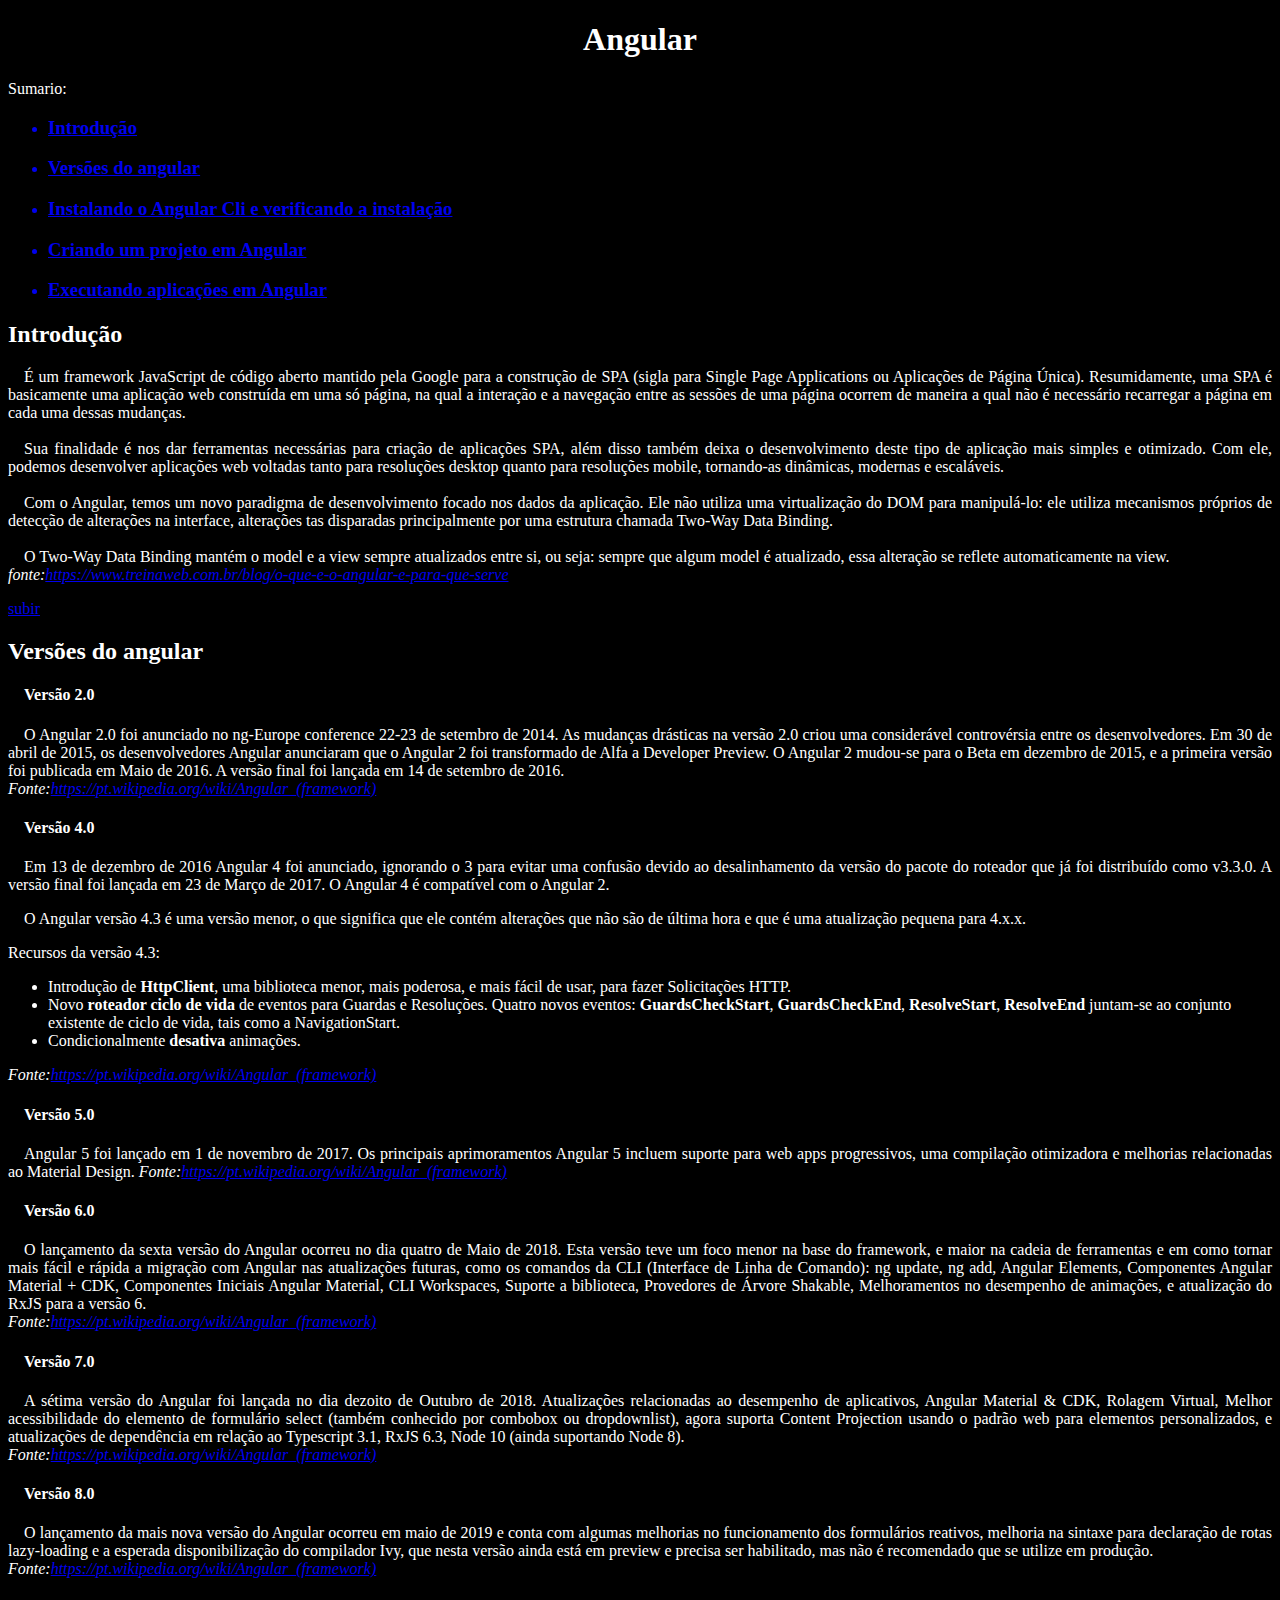
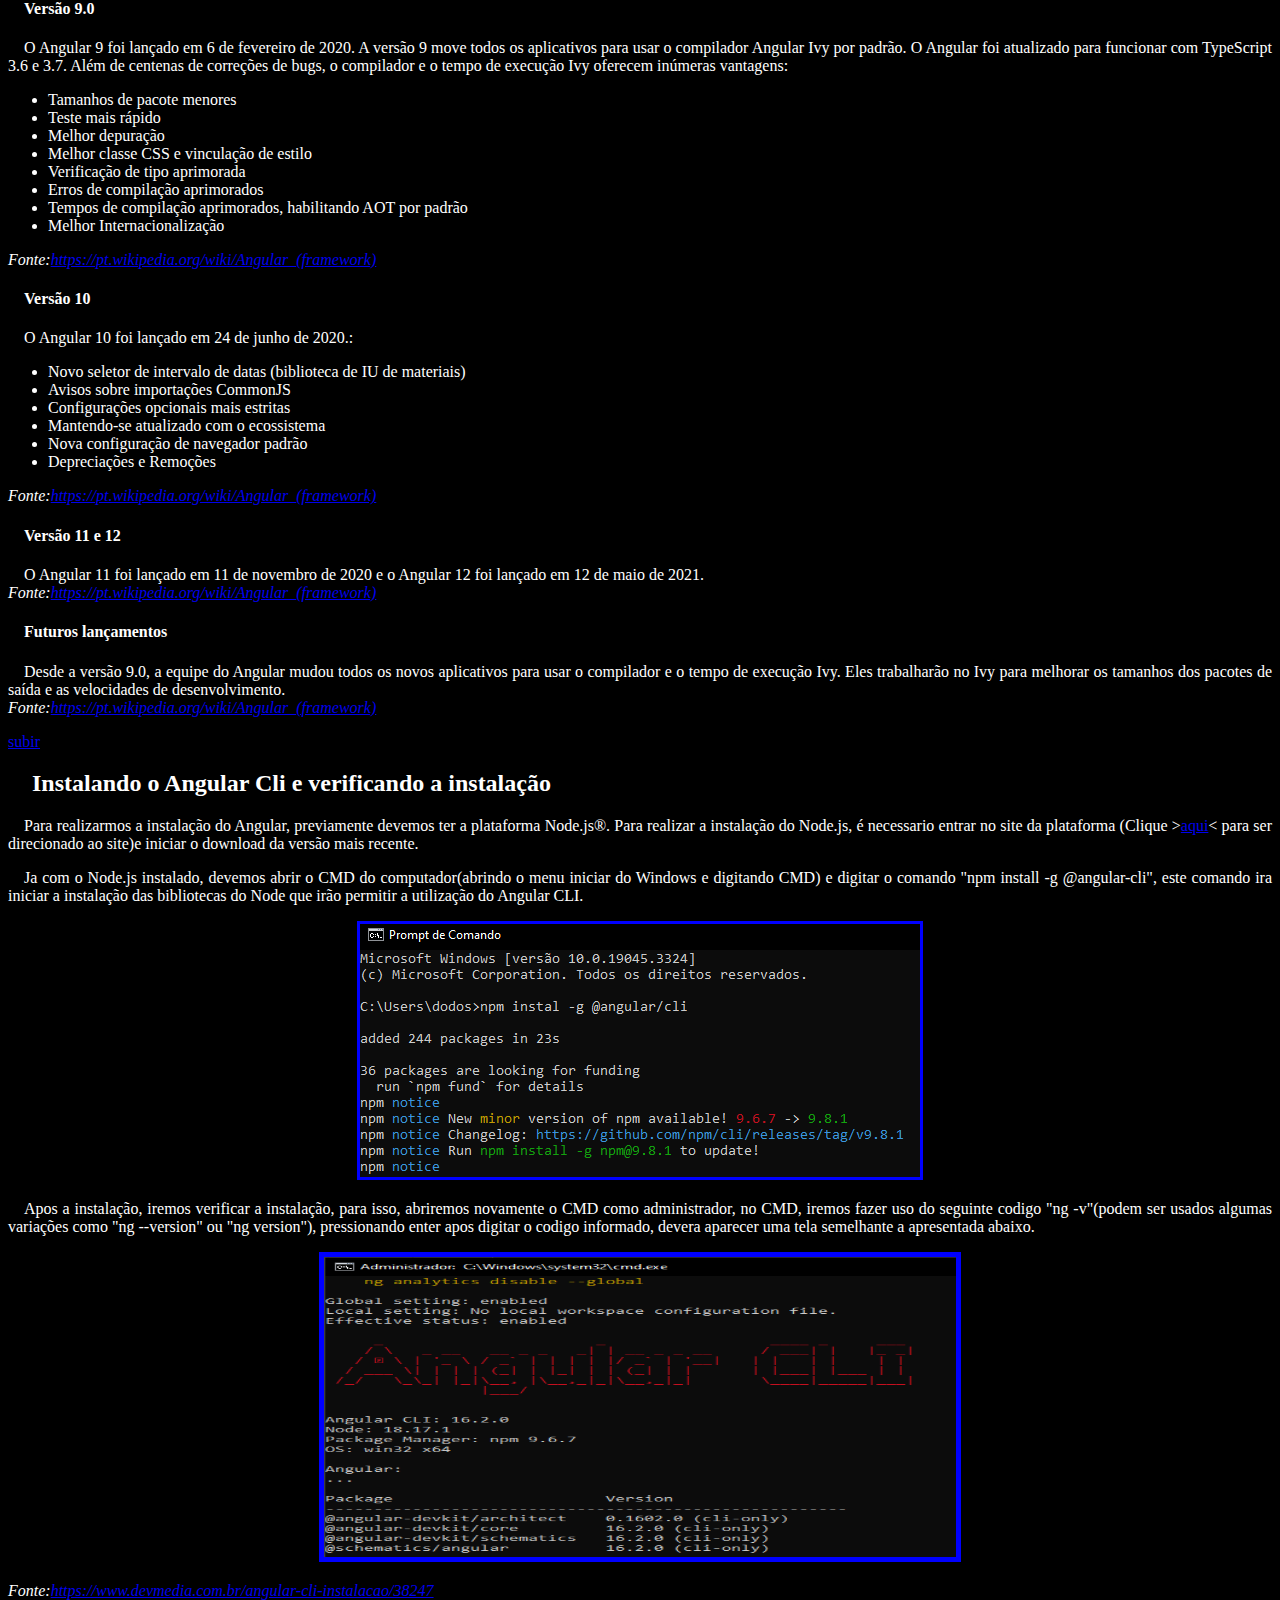
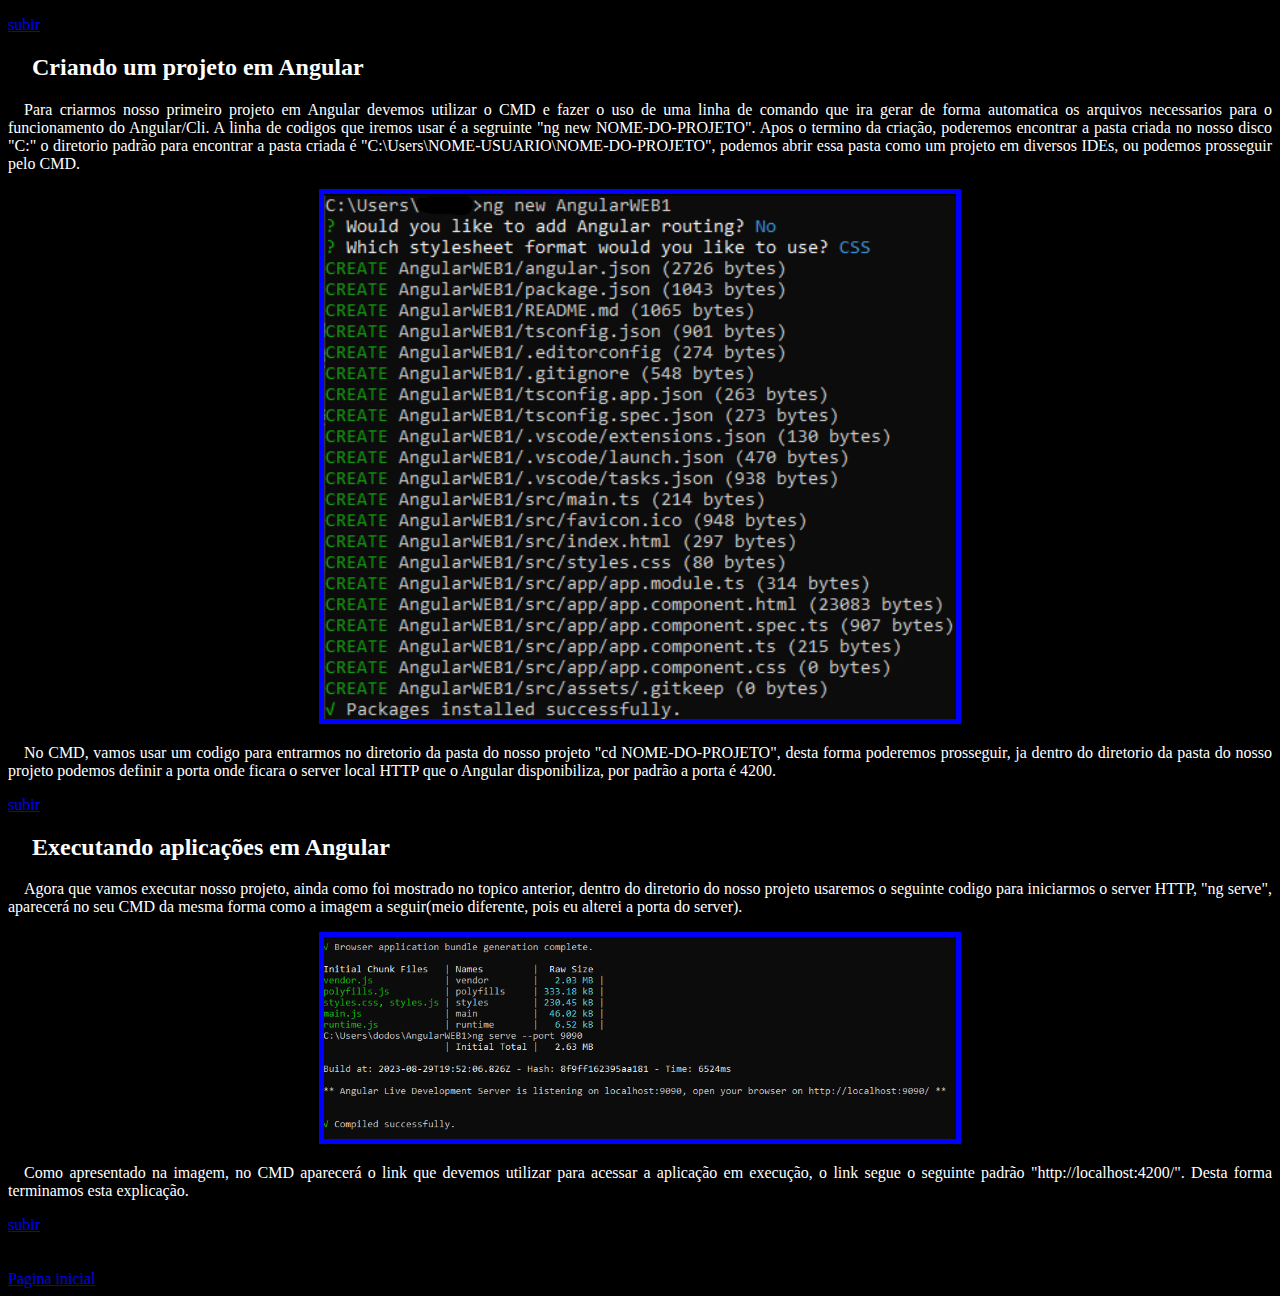
==== Angula.html @ 8cdce6b3 "Add files via upload" ====
<!DOCTYPE html>
<html lang="pt-br">
<head>
  <meta charset="UTF-8">
  <title>Manual Angular</title>
</head>
<body bgcolor="black">
<font color="white" >
<a name="topo"></a>
  <h1 align="center">Angular</h1>

<p>Sumario:</p>
  <ul>
    <a href="#intro"><li><h3>Introdução</h3></li></a>
    <a href="#versoes"><li><h3>Versões do angular</h3></li></a>
    <a href="#instal"><li><h3>Instalando o Angular Cli e verificando a instalação</h3></li></a>
    <a href="#create"><li><h3>Criando um projeto em Angular</h3></li></a>
    <a href="#execute"><li><h3>Executando aplicações em Angular</h3></li></a>
  </ul>
  <a name="intro"></a>
<h2>Introdução</h2>
<p align="justify">&emsp;É um framework JavaScript de código aberto mantido pela Google para a construção de SPA (sigla para Single Page Applications ou Aplicações de Página Única). Resumidamente, uma SPA é basicamente uma aplicação web construída em uma só página, na qual a interação e a navegação entre as sessões de uma página ocorrem de maneira a qual não é necessário recarregar a página em cada uma dessas mudanças.<br>
  <br>&emsp;Sua finalidade é nos dar ferramentas necessárias para criação de aplicações SPA, além disso também deixa o desenvolvimento deste tipo de aplicação mais simples e otimizado. Com ele, podemos desenvolver aplicações web voltadas tanto para resoluções desktop quanto para resoluções mobile, tornando-as dinâmicas, modernas e escaláveis.<br>
  <br>&emsp;Com o Angular, temos um novo paradigma de desenvolvimento focado nos dados da aplicação. Ele não utiliza uma virtualização do DOM para manipulá-lo: ele utiliza mecanismos próprios de detecção de alterações na interface, alterações tas disparadas principalmente por uma estrutura chamada Two-Way Data Binding. <br>
  <br>&emsp;O Two-Way Data Binding mantém o model e a view sempre atualizados entre si, ou seja: sempre que algum model é atualizado, essa alteração se reflete automaticamente na view.
  <br><i>fonte:<a href="https://www.treinaweb.com.br/blog/o-que-e-o-angular-e-para-que-serve">https://www.treinaweb.com.br/blog/o-que-e-o-angular-e-para-que-serve</a></i></p>
  <a name="versoes" href="#topo">subir</a>
<h2>Versões do angular</h2>

  <h4>&emsp;Versão 2.0</h4>
<p align="justify">&emsp;O Angular 2.0 foi anunciado no ng-Europe conference 22-23 de setembro de 2014. As mudanças drásticas na versão 2.0 criou uma considerável controvérsia entre os desenvolvedores. Em 30 de abril de 2015, os desenvolvedores Angular anunciaram que o Angular 2 foi transformado de Alfa a Developer Preview. O Angular 2 mudou-se para o Beta em dezembro de 2015, e a primeira versão foi publicada em Maio de 2016. A versão final foi lançada em 14 de setembro de 2016.
  <br><i>Fonte:<a href="https://pt.wikipedia.org/wiki/Angular_(framework)">https://pt.wikipedia.org/wiki/Angular_(framework)</a></i> </p>

  <h4>&emsp;Versão 4.0</h4>
<p align="justify">&emsp;Em 13 de dezembro de 2016 Angular 4 foi anunciado, ignorando o 3 para evitar uma confusão devido ao desalinhamento da versão do pacote do roteador que já foi distribuído como v3.3.0. A versão final foi lançada em 23 de Março de 2017. O Angular 4 é compatível com o Angular 2.</p>
<p align="justify">&emsp;O Angular versão 4.3 é uma versão menor, o que significa que ele contém alterações que não são de última hora e que é uma atualização pequena para 4.x.x.</p>
<p align="justify">
  Recursos da versão 4.3:
  <ul>
    <li>Introdução de <b>HttpClient</b>, uma biblioteca menor, mais poderosa, e mais fácil de usar, para fazer Solicitações HTTP.</li>
    <li>Novo <b>roteador ciclo de vida</b> de eventos para Guardas e Resoluções. Quatro novos eventos: <b>GuardsCheckStart</b>, <b>GuardsCheckEnd</b>, <b>ResolveStart</b>, <b>ResolveEnd</b> juntam-se ao conjunto existente de ciclo de vida, tais como a NavigationStart.</li>
    <li>Condicionalmente <b>desativa</b> animações.</li>
  </ul>
  <i>Fonte:<a href="https://pt.wikipedia.org/wiki/Angular_(framework)">https://pt.wikipedia.org/wiki/Angular_(framework)</a></i>
</p>

  <h4>&emsp;Versão 5.0</h4>

<p align="justify">&emsp;Angular 5 foi lançado em 1 de novembro de 2017. Os principais aprimoramentos Angular 5 incluem suporte para web apps progressivos, uma compilação otimizadora e melhorias relacionadas ao Material Design.
  <i>Fonte:<a href="https://pt.wikipedia.org/wiki/Angular_(framework)">https://pt.wikipedia.org/wiki/Angular_(framework)</a></i></p>

  <h4>&emsp;Versão 6.0</h4>
<p align="justify">&emsp;O lançamento da sexta versão do Angular ocorreu no dia quatro de Maio de 2018. Esta versão teve um foco menor na base do framework, e maior na cadeia de ferramentas e em como tornar mais fácil e rápida a migração com Angular nas atualizações futuras, como os comandos da CLI (Interface de Linha de Comando): ng update, ng add, Angular Elements, Componentes Angular Material + CDK, Componentes Iniciais Angular Material, CLI Workspaces, Suporte a biblioteca, Provedores de Árvore Shakable, Melhoramentos no desempenho de animações, e atualização do RxJS para a versão 6.
  <br><i>Fonte:<a href="https://pt.wikipedia.org/wiki/Angular_(framework)">https://pt.wikipedia.org/wiki/Angular_(framework)</a></i></p>

  <h4>&emsp;Versão 7.0</h4>
<p align="justify">&emsp;A sétima versão do Angular foi lançada no dia dezoito de Outubro de 2018. Atualizações relacionadas ao desempenho de aplicativos, Angular Material & CDK, Rolagem Virtual, Melhor acessibilidade do elemento de formulário select (também conhecido por combobox ou dropdownlist), agora suporta Content Projection usando o padrão web para elementos personalizados, e atualizações de dependência em relação ao Typescript 3.1, RxJS 6.3, Node 10 (ainda suportando Node 8).
  <br><i>Fonte:<a href="https://pt.wikipedia.org/wiki/Angular_(framework)">https://pt.wikipedia.org/wiki/Angular_(framework)</a></i></p>

  <h4>&emsp;Versão 8.0</h4>
<p align="justify">&emsp;O lançamento da mais nova versão do Angular ocorreu em maio de 2019 e conta com algumas melhorias no funcionamento dos formulários reativos, melhoria na sintaxe para declaração de rotas lazy-loading e a esperada disponibilização do compilador Ivy, que nesta versão ainda está em preview e precisa ser habilitado, mas não é recomendado que se utilize em produção.
  <br><i>Fonte:<a href="https://pt.wikipedia.org/wiki/Angular_(framework)">https://pt.wikipedia.org/wiki/Angular_(framework)</a></i></p>

  <h4>&emsp;Versão 9.0</h4>
<p align="justify">&emsp;O Angular 9 foi lançado em 6 de fevereiro de 2020. A versão 9 move todos os aplicativos para usar o compilador Angular Ivy por padrão. O Angular foi atualizado para funcionar com TypeScript 3.6 e 3.7. Além de centenas de correções de bugs, o compilador e o tempo de execução Ivy oferecem inúmeras vantagens:
<ul>
  <li>Tamanhos de pacote menores</li>
  <li>Teste mais rápido</li>
  <li>Melhor depuração</li>
  <li>Melhor classe CSS e vinculação de estilo</li>
  <li>Verificação de tipo aprimorada</li>
  <li>Erros de compilação aprimorados</li>
  <li>Tempos de compilação aprimorados, habilitando AOT por padrão</li>
  <li>Melhor Internacionalização</li>
</ul>
  <i>Fonte:<a href="https://pt.wikipedia.org/wiki/Angular_(framework)">https://pt.wikipedia.org/wiki/Angular_(framework)</a></i></p>

  <h4>&emsp;Versão 10</h4>
<p align="justify">&emsp;O Angular 10 foi lançado em 24 de junho de 2020.:
  <ul>
    <li>Novo seletor de intervalo de datas (biblioteca de IU de materiais)</li>
    <li>Avisos sobre importações CommonJS</li>
    <li>Configurações opcionais mais estritas</li>
    <li>Mantendo-se atualizado com o ecossistema</li>
    <li>Nova configuração de navegador padrão</li>
    <li>Depreciações e Remoções</li>
  </ul>
  <i>Fonte:<a href="https://pt.wikipedia.org/wiki/Angular_(framework)">https://pt.wikipedia.org/wiki/Angular_(framework)</a></i>
</p>

  <h4>&emsp;Versão 11 e 12</h4>
<p align="justify">&emsp;O Angular 11 foi lançado em 11 de novembro de 2020 e o Angular 12 foi lançado em 12 de maio de 2021.
  <br><i>Fonte:<a href="https://pt.wikipedia.org/wiki/Angular_(framework)">https://pt.wikipedia.org/wiki/Angular_(framework)</a></i>
</p>

  <h4>&emsp;Futuros lançamentos</h4>
<p align="justify">&emsp;Desde a versão 9.0, a equipe do Angular mudou todos os novos aplicativos para usar o compilador e o tempo de execução Ivy. Eles trabalharão no Ivy para melhorar os tamanhos dos pacotes de saída e as velocidades de desenvolvimento.
  <br><i>Fonte:<a href="https://pt.wikipedia.org/wiki/Angular_(framework)">https://pt.wikipedia.org/wiki/Angular_(framework)</a></i>
</p>
  <a name="instal" href="#topo">subir</a>
  <h2>&emsp;Instalando o Angular Cli e verificando a instalação</h2>
<p align="justify">&emsp;Para realizarmos a instalação do Angular, previamente devemos ter a plataforma Node.js&circledR;. Para realizar a instalação do Node.js, é necessario entrar no site da plataforma (Clique ><a href="https://nodejs.org/pt-br">aqui</a>< para ser direcionado ao site)e iniciar o download da versão mais recente.</p>
<p align="justify">&emsp;Ja com o Node.js instalado, devemos abrir o CMD do computador(abrindo o menu iniciar do Windows e digitando CMD) e digitar o comando "npm install -g @angular-cli", este comando ira iniciar a instalação das bibliotecas do Node que irão permitir a utilização do Angular CLI.</p>
<p align="center"><font color="blue"><img src="img/linha%20de%20comando%20prox.png" alt="" height="50%" border="3px"></font></p>
<p align="justify">&emsp;Apos a instalação, iremos verificar a instalação, para isso, abriremos novamente o CMD como administrador, no CMD, iremos fazer uso do seguinte codigo "ng -v"(podem ser usados algumas variações como "ng --version" ou "ng version"), pressionando enter apos digitar o codigo informado, devera aparecer uma tela semelhante a apresentada abaixo.</p>
<p align="center"><font color="blue"><img src="img/angular%20cli.png" alt="" width="50%" height="300px" border="5px"></font></p>
<p align="justify"><i>Fonte:<a href="https://www.devmedia.com.br/angular-cli-instalacao/38247">https://www.devmedia.com.br/angular-cli-instalacao/38247</a></i></p>
  <a name="create" href="#topo">subir</a>
  <h2>&emsp;Criando um projeto em Angular</h2>
<p align="justify">&emsp;Para criarmos nosso primeiro projeto em Angular devemos utilizar o CMD e fazer o uso de uma linha de comando que ira gerar de forma automatica os arquivos necessarios para o funcionamento do Angular/Cli. A linha de codigos que iremos usar é a segruinte "ng new NOME-DO-PROJETO".  Apos o termino da criação, poderemos encontrar a pasta criada no nosso disco "C:" o diretorio padrão para encontrar a pasta criada é "C:\Users\NOME-USUARIO\NOME-DO-PROJETO", podemos abrir essa pasta como um projeto em diversos IDEs, ou podemos prosseguir pelo CMD.</p>
<p align="center"><font color="blue"><img src="img/criando%20projeto.png" alt="" width="50%" border="5px"></font></p>
<p align="justify">&emsp;No CMD, vamos usar um codigo para entrarmos no diretorio da pasta do nosso projeto "cd NOME-DO-PROJETO", desta forma poderemos prosseguir, ja dentro do diretorio da pasta do nosso projeto podemos definir a porta onde ficara o server local HTTP que o Angular disponibiliza, por padrão a porta é 4200.</p>
  <a name="execute" href="#topo">subir</a>
  <h2>&emsp;Executando aplicações em Angular</h2>
<p align="justify">&emsp;Agora que vamos executar nosso projeto, ainda como foi mostrado no topico anterior, dentro do diretorio do nosso projeto usaremos o seguinte codigo para iniciarmos o server HTTP, "ng serve", aparecerá no seu CMD da mesma forma como a imagem a seguir(meio diferente, pois eu alterei a porta do server).</p>
<p align="center"><font color="blue"><img src="img/iniciandoserve.png" alt="" width="50%" border="5px"></font></p>
<p align="justify">&emsp;Como apresentado na imagem, no CMD aparecerá o link que devemos utilizar para acessar a aplicação em execução, o link segue o seguinte padrão "http://localhost:4200/". Desta forma terminamos esta explicação.</p>
<a href="#topo">subir</a> <br><br><br>
<a href="index.html">Pagina inicial</a>
</font>
</body>
</html>
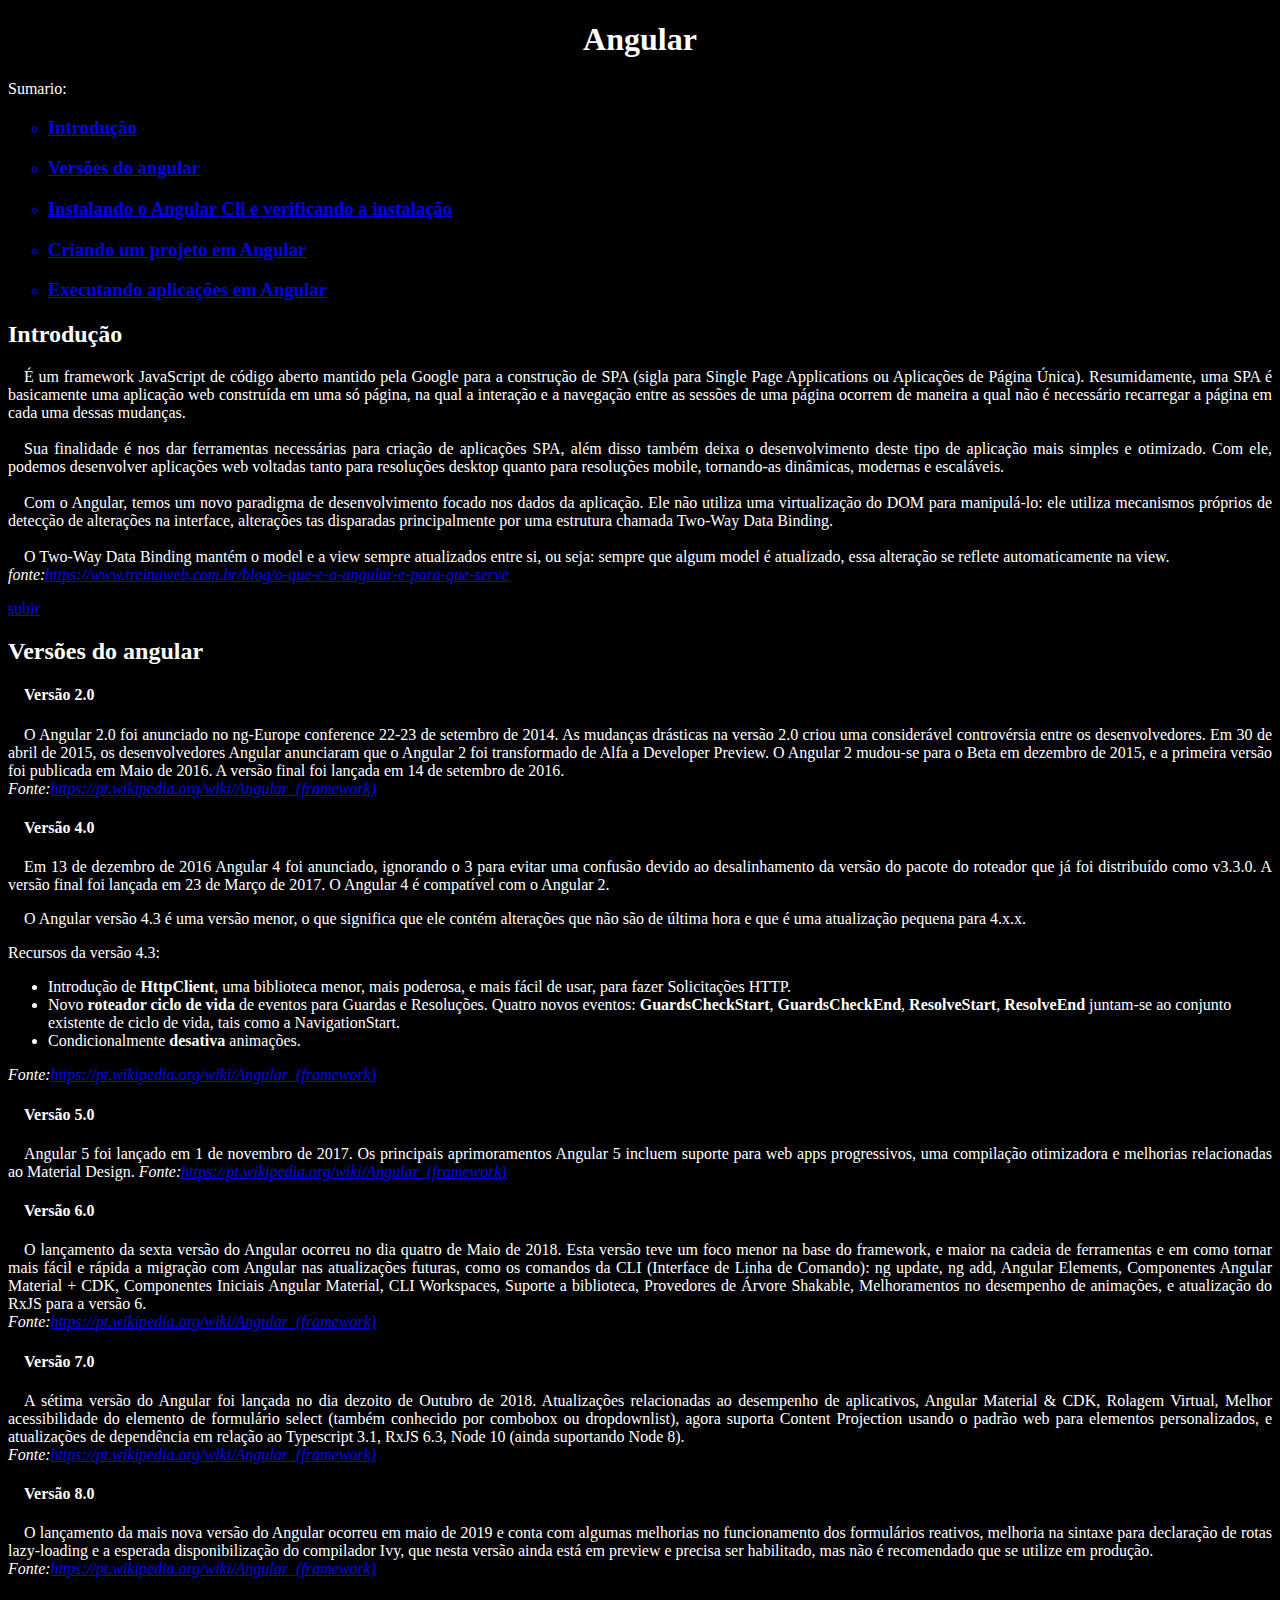
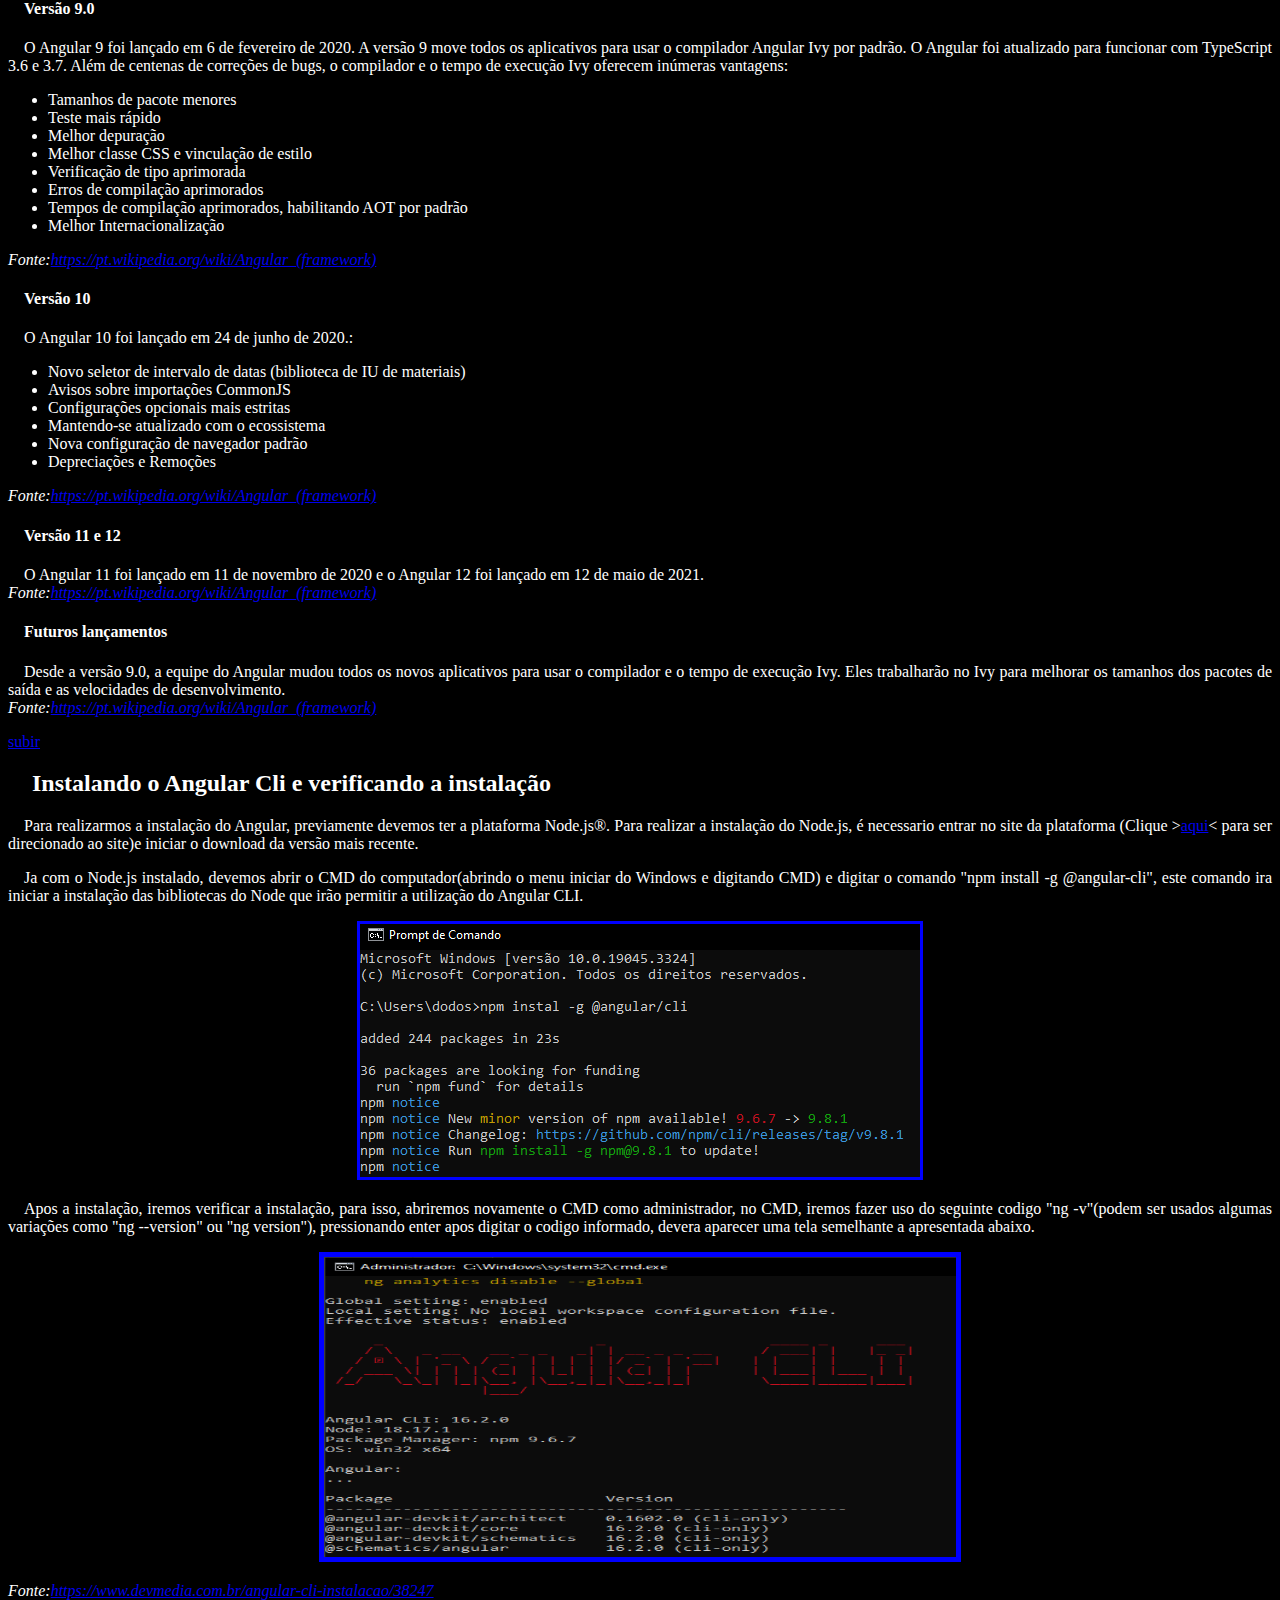
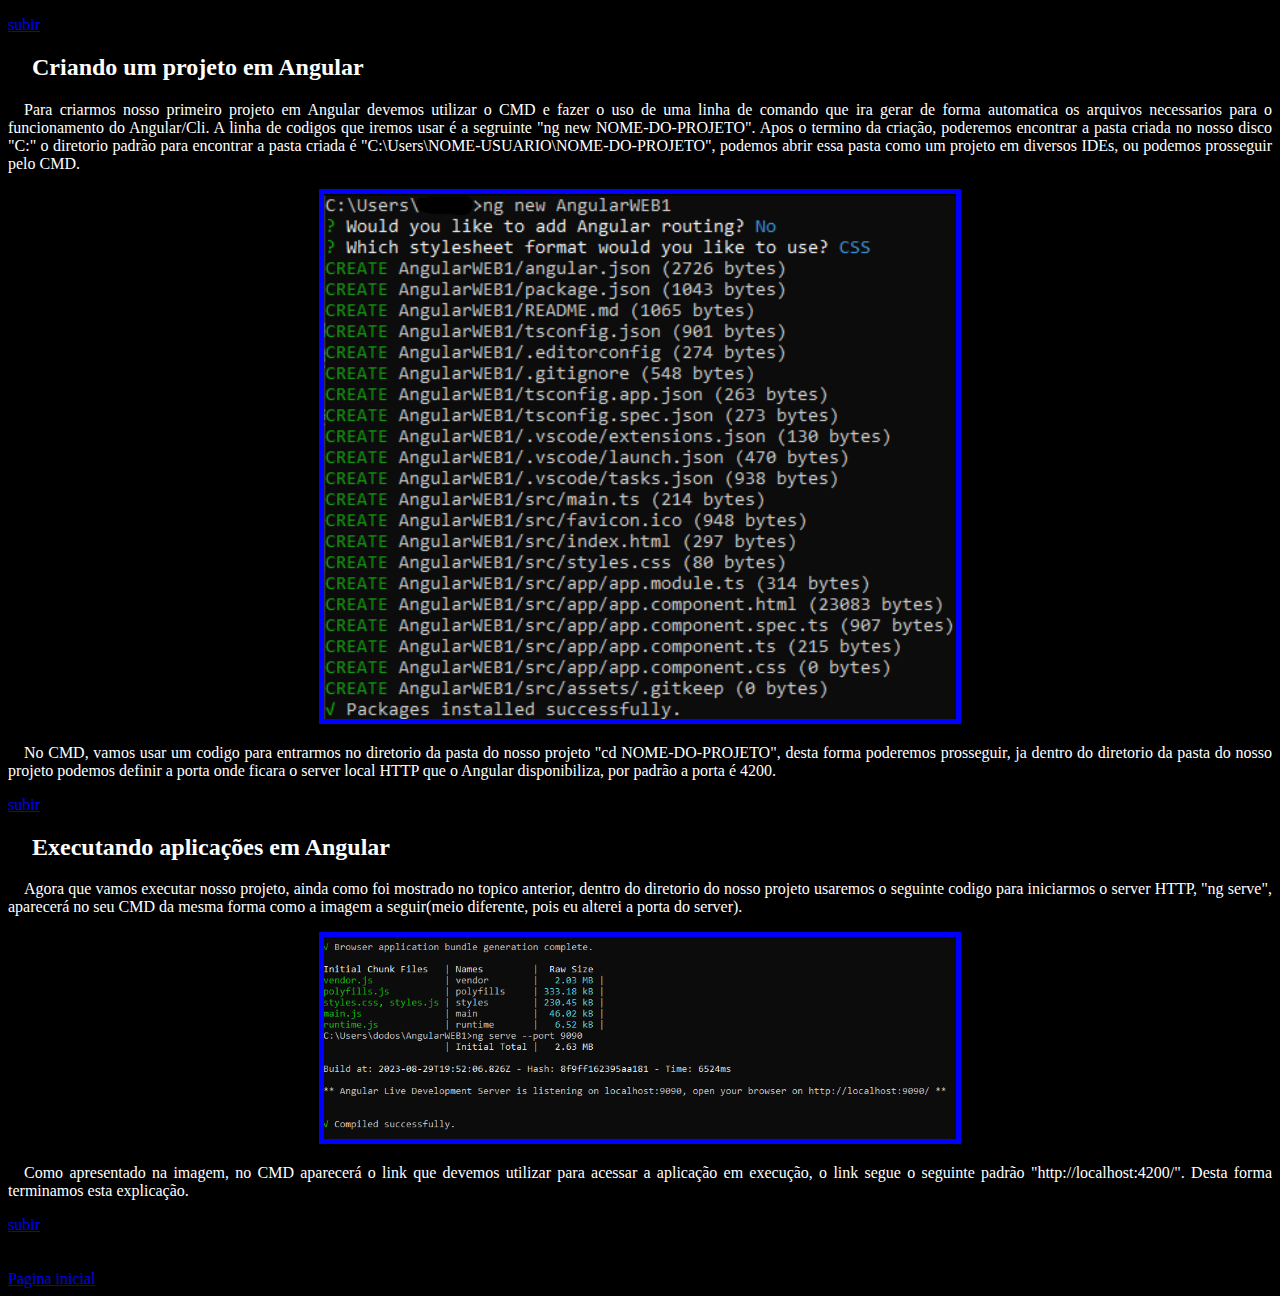
==== commit 097bb036: "Update Angula.html" ====
--- a/Angula.html
+++ b/Angula.html
@@ -10,7 +10,7 @@
   <h1 align="center">Angular</h1>
 
 <p>Sumario:</p>
-  <ul>
+  <ul type="Circle">
     <a href="#intro"><li><h3>Introdução</h3></li></a>
     <a href="#versoes"><li><h3>Versões do angular</h3></li></a>
     <a href="#instal"><li><h3>Instalando o Angular Cli e verificando a instalação</h3></li></a>
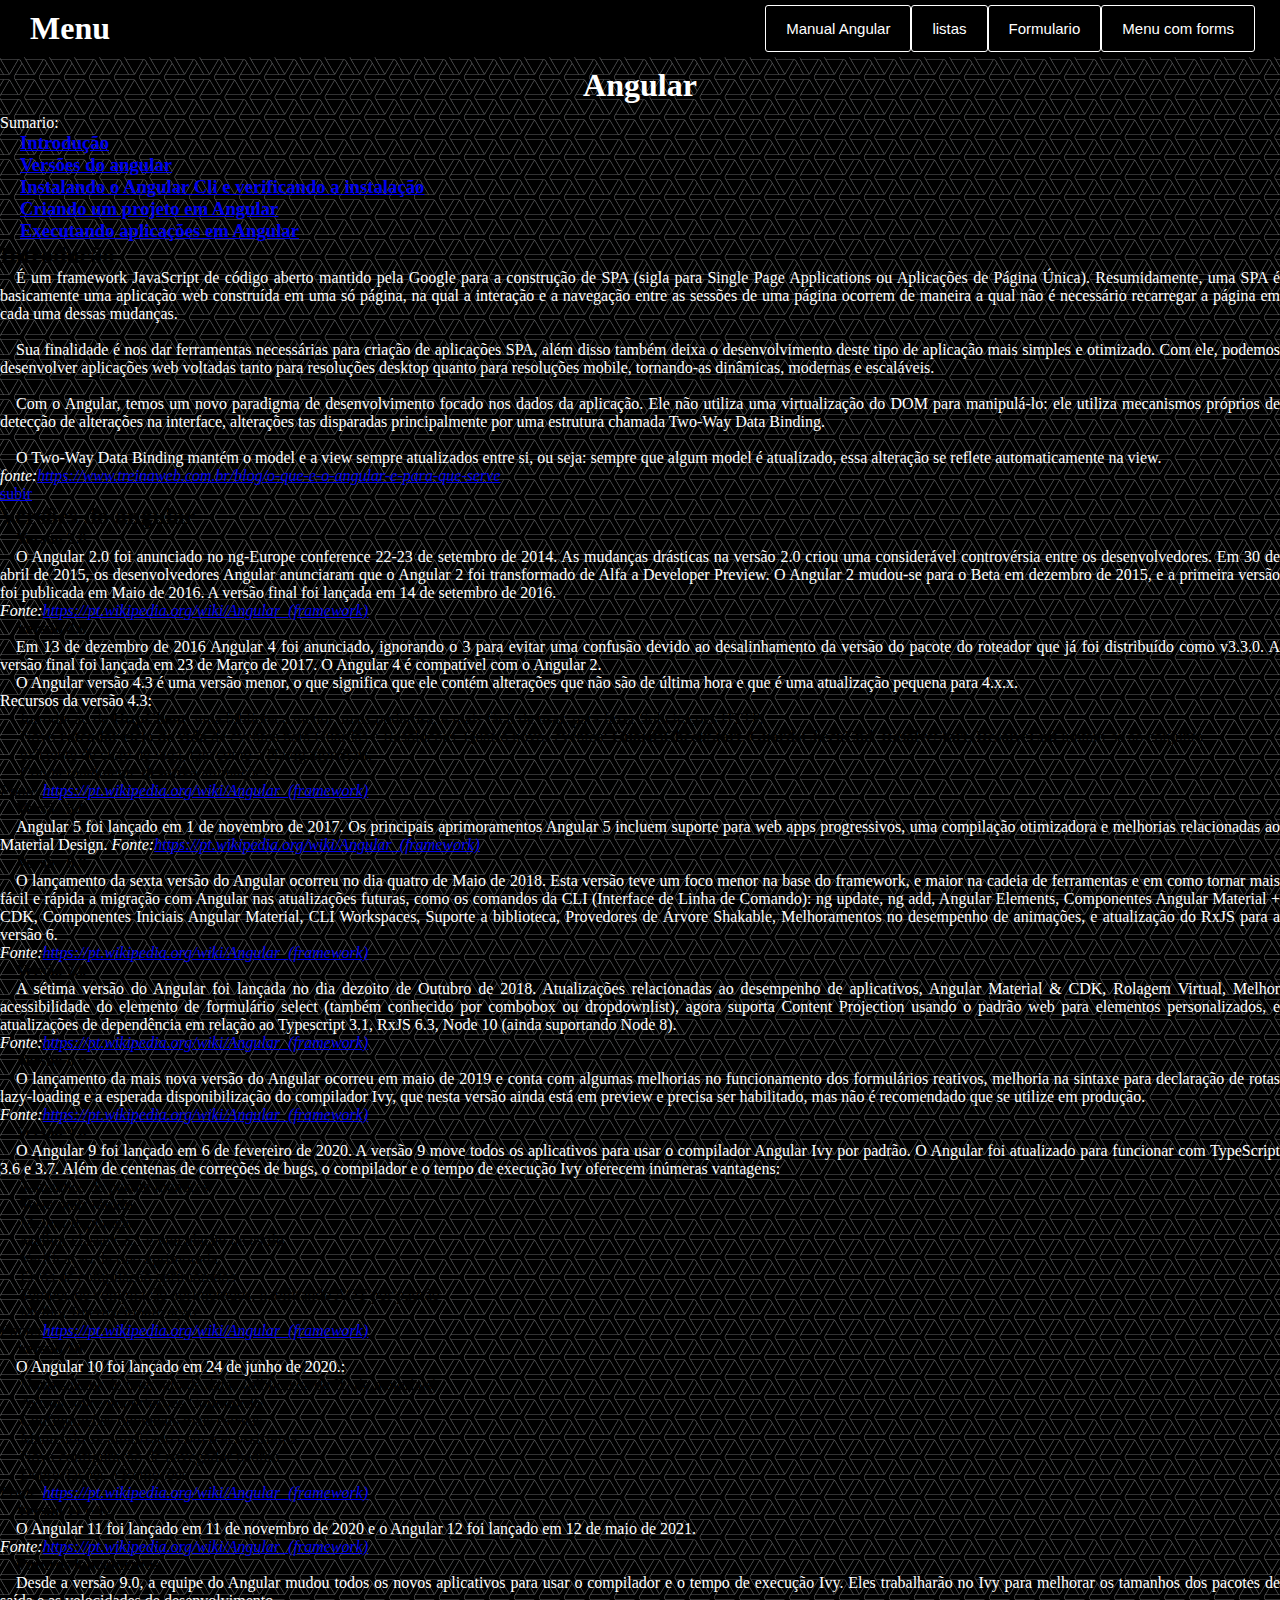
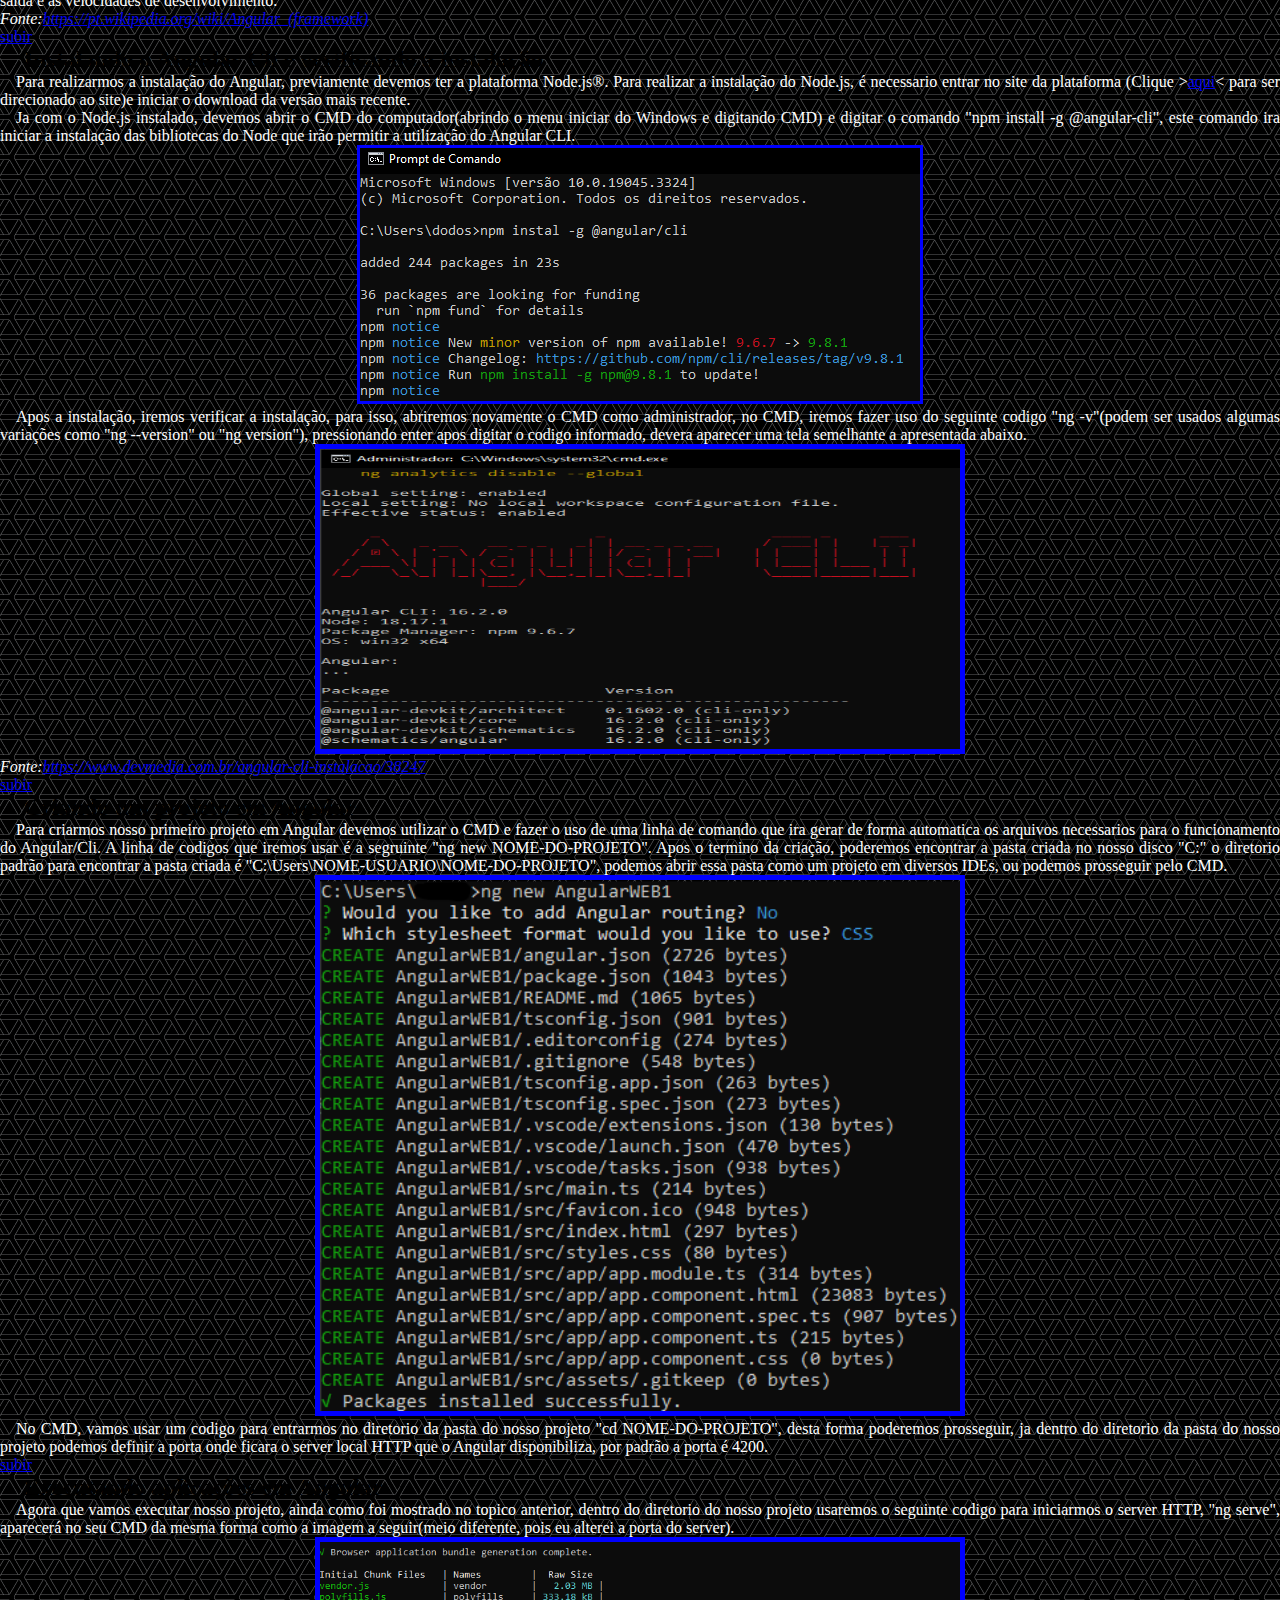
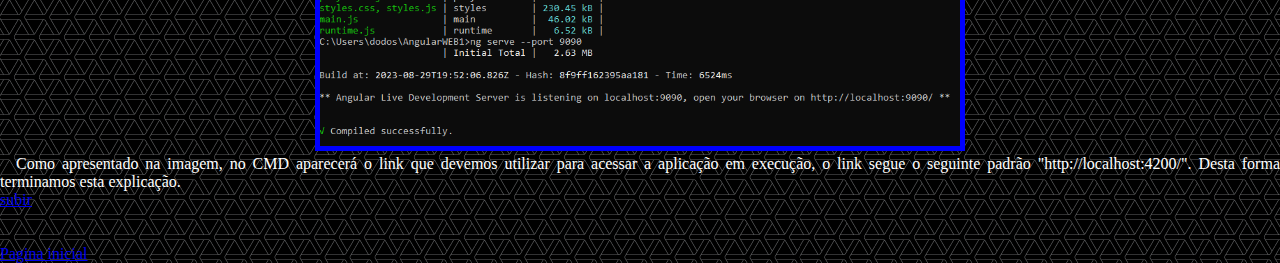
==== commit d5c1e7dc: "Add files via upload" ====
--- a/Angula.html
+++ b/Angula.html
@@ -3,14 +3,38 @@
 <head>
   <meta charset="UTF-8">
   <title>Manual Angular</title>
+  <link rel="stylesheet" href="css/css2.css">
+  <link rel="stylesheet" href="css/css3.css">
 </head>
-<body bgcolor="black">
-<font color="white" >
+<body >
+<nav>
+  <div class="logo">
+    <h1>Menu</h1>
+  </div>
+  <button>&#9776;</button>
+  <ul class="menu">
+    <li><a href="Angula.html">Manual Angular</a></li>
+    <li><a href="#">listas</a>
+      <ul class="submenu">
+        <li><a href="ListaOrdenada.html">Lista Ordenada</a></li>
+        <li><a href="AtividadeLista.html">Lista desordenada</a></li>
+      </ul>
+    </li>
+    <li><a href="#">Formulario</a>
+      <ul class="submenu">
+        <li><a href="Forms1.html">Formulario 1</a></li>
+      </ul>
+    </li>
+    <li><a href="index.html">Menu com forms</a></li>
+  </ul>
+
+</nav>
+<section>
 <a name="topo"></a>
   <h1 align="center">Angular</h1>
 
 <p>Sumario:</p>
-  <ul type="Circle">
+  <ul>
     <a href="#intro"><li><h3>Introdução</h3></li></a>
     <a href="#versoes"><li><h3>Versões do angular</h3></li></a>
     <a href="#instal"><li><h3>Instalando o Angular Cli e verificando a instalação</h3></li></a>
@@ -63,7 +87,7 @@
 
   <h4>&emsp;Versão 9.0</h4>
 <p align="justify">&emsp;O Angular 9 foi lançado em 6 de fevereiro de 2020. A versão 9 move todos os aplicativos para usar o compilador Angular Ivy por padrão. O Angular foi atualizado para funcionar com TypeScript 3.6 e 3.7. Além de centenas de correções de bugs, o compilador e o tempo de execução Ivy oferecem inúmeras vantagens:
-<ul>
+<ul class="a">
   <li>Tamanhos de pacote menores</li>
   <li>Teste mais rápido</li>
   <li>Melhor depuração</li>
@@ -77,7 +101,7 @@
 
   <h4>&emsp;Versão 10</h4>
 <p align="justify">&emsp;O Angular 10 foi lançado em 24 de junho de 2020.:
-  <ul>
+  <ul class="a">
     <li>Novo seletor de intervalo de datas (biblioteca de IU de materiais)</li>
     <li>Avisos sobre importações CommonJS</li>
     <li>Configurações opcionais mais estritas</li>
@@ -117,6 +141,6 @@
 <p align="justify">&emsp;Como apresentado na imagem, no CMD aparecerá o link que devemos utilizar para acessar a aplicação em execução, o link segue o seguinte padrão "http://localhost:4200/". Desta forma terminamos esta explicação.</p>
 <a href="#topo">subir</a> <br><br><br>
 <a href="index.html">Pagina inicial</a>
-</font>
+</section>
 </body>
 </html>
--- a/css/css2.css
+++ b/css/css2.css
@@ -0,0 +1,262 @@
+*{
+  margin: 0;
+  padding: 0;
+}
+body{
+  margin: 0;
+  background-image:url("/img/darkbg.png");
+
+}
+.menu{
+  color: white;
+  float: left;
+  list-style: none;
+  transition: all .5s;
+  display: flex;
+  flex-direction: row;
+}
+nav{
+  background-color: black;
+  padding: 0 20px;
+  justify-content: space-between;
+  align-items: center;
+}
+h1, p {
+  color: white;
+}
+nav{
+  display: flex;
+  flex-direction: row;
+  margin: 0;
+}
+li{
+  padding: 0 20px;
+}
+h1{
+  margin: 0;
+  padding: 10px;
+}
+button{
+  background-color: transparent;
+  border: none;
+  color: white;
+  font-size: 36px;
+  position: absolute;
+  right: 10px;
+  top: 10px;
+  display: none;
+}
+
+.menu,
+.menu li,
+.menu a ,
+.submenu,
+.submenu li,
+.submenu a{
+  margin: 0;
+  padding: 0;
+  list-style: none;
+  text-decoration: none;
+}
+
+ul.menu ul {
+  position: absolute;
+  display: none;
+
+}
+ul.menu {
+  float: left;
+  font-family: Verdana, Geneva, sans-serif;
+  font-size: 15px;
+  border-radius: 5px;
+  padding: 0 5px;
+}
+
+.menu li {
+  float: left;
+  width: auto;
+  position: relative;
+  border: 1px solid;
+  border-radius: 3px;
+}
+
+.menu li a {
+  display: block;
+  padding: 0 20px;
+  line-height: 45px;
+  height: 45px;
+  float: left;
+  transition: all 0.1s linear;
+}
+.menu li:hover> ul.submenu {
+  display: block;
+  top: 45px;
+  left: 0;
+  padding: 5px;
+  width: 200px;
+  border-radius: 0 0 5px 5px;
+}
+
+.menu ul.submenu a {
+  width: 160px;
+  padding: 0 20px;
+  border-radius: 5px;
+}
+
+.menu {
+  background: #000000;
+}
+
+.menu a {
+  color: #ffffff;
+}
+
+.menu li:hover a {
+  background: #000000;
+  color: #fff;
+
+}
+
+/*nivel 2*/
+.submenu {
+  background: #000000;
+}
+
+.submenu a {
+  color: #fff;
+}
+
+.submenu li:hover>a {
+  background: #000000;
+}
+
+
+h1:hover,
+button:hover{
+  cursor: pointer;
+  opacity: 0.5;
+  background-color: white;
+  border-radius: 5px;
+}
+button:focus ~ul{
+  height: 260px;
+}
+/* -------------------------------------------------*/
+form{
+  align-items:flex-start;
+  display: flex;
+  flex-direction: row;
+  margin-right: 0;
+}
+form #submit{
+  margin-left: 45% ;
+}
+form div{
+  width: 48%;
+  margin: 4px;
+  display: flex;
+  flex-direction: column;
+  float: left;
+}
+
+#div1 label{
+  margin: 3px 0  ;
+  border: 1px #9b6262;
+  border-style:  none none solid none;
+}
+#div1 #lbcor{
+  margin: 8px 0 4px 0;
+
+}
+#div2 input, textarea{
+  color: white;
+  margin: 1px;
+  border-radius: 5px 0 ;
+  background-image: url("/img/bgazul.png") ;
+  padding: 2px;
+
+}
+#div2 #cor{
+  width: 100%;
+  border-radius: 5px 0 ;
+  border: 2px inset rgb(133, 133, 133) ;
+}
+
+
+fieldset {
+  width: 100%;
+  background: rgba(42, 42, 121, 0.91);
+  border-radius: 5px;
+  padding: 4px;
+  border: 4px double #001a80;
+  margin: 3px;
+}
+legend{
+  color: #ffffff;
+  font-size: 35px;
+  font-family: "Times New Roman", serif;
+}
+form label{
+  color: #ffffff;
+  margin-right: 20px;
+}
+ #submit{
+   margin-bottom: 0 ;
+   color: red;
+   width: 9%;
+   height: 40px;
+   border-radius: 30px;
+
+}
+
+
+
+
+
+
+@media (max-width: 700px) {
+
+  nav, ul.menu, ul.submenu{
+    flex-direction: column;
+
+
+  }
+  ul.menu,ul.submenu {
+    text-align: center;
+    margin: 0;
+    height: 0;
+  }
+  nav{
+    padding-top: 0;
+    align-items: flex-start;
+  }
+  h1{
+    margin: 10px;
+  }
+  button{
+    display: flex;
+  }
+  ul.menu, ul.submenu, a, ul.menu li, ul.submenu li  {
+    width: 100%;
+  }
+  .menu li a, .submenu li a{
+    padding: 0;
+  }
+  .menu li:hover> ul.submenu {
+
+    display: flex;
+    flex-direction: column;
+    position: relative;
+    text-align: center;
+    top: 0;
+    padding: 5px;
+    height: 55%;
+    width: 98%;
+
+  }
+  section{
+    position: relative;
+  }
+
+
+}
